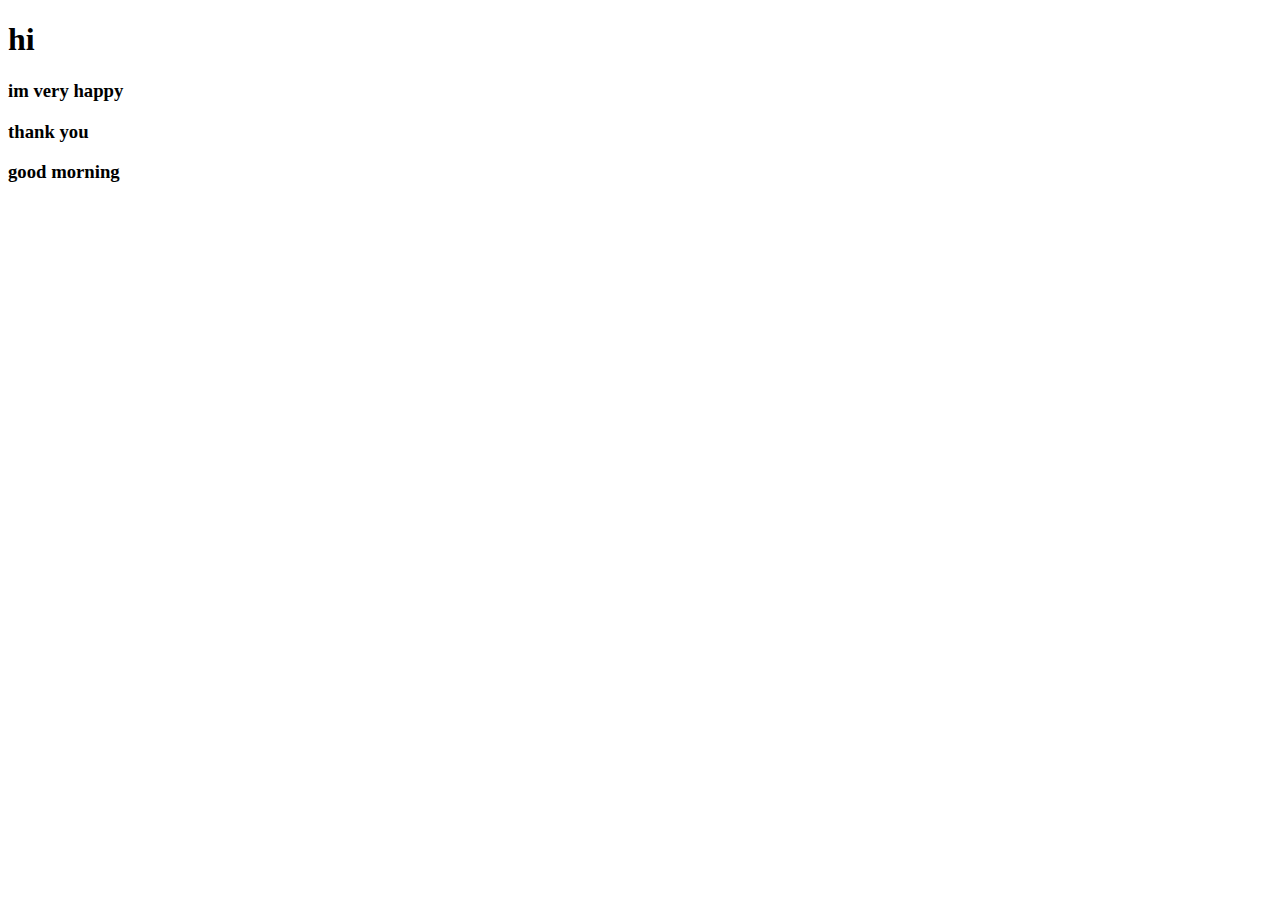
==== js-1.html @ 4069e3ab "Update js-1.html" ====
<!DOCTYPE html>
<html lang="en">
<head>
    <meta charset="UTF-8">
    <meta name="viewport" content="width=device-width, initial-scale=1.0">
    <title>Document</title>
</head>
<body>
    <h1>hi</h1>
    <h3>im very happy</h3>
    <h3>thank you</h3>
    <h3>good morning</h3>
</body> 
</html>
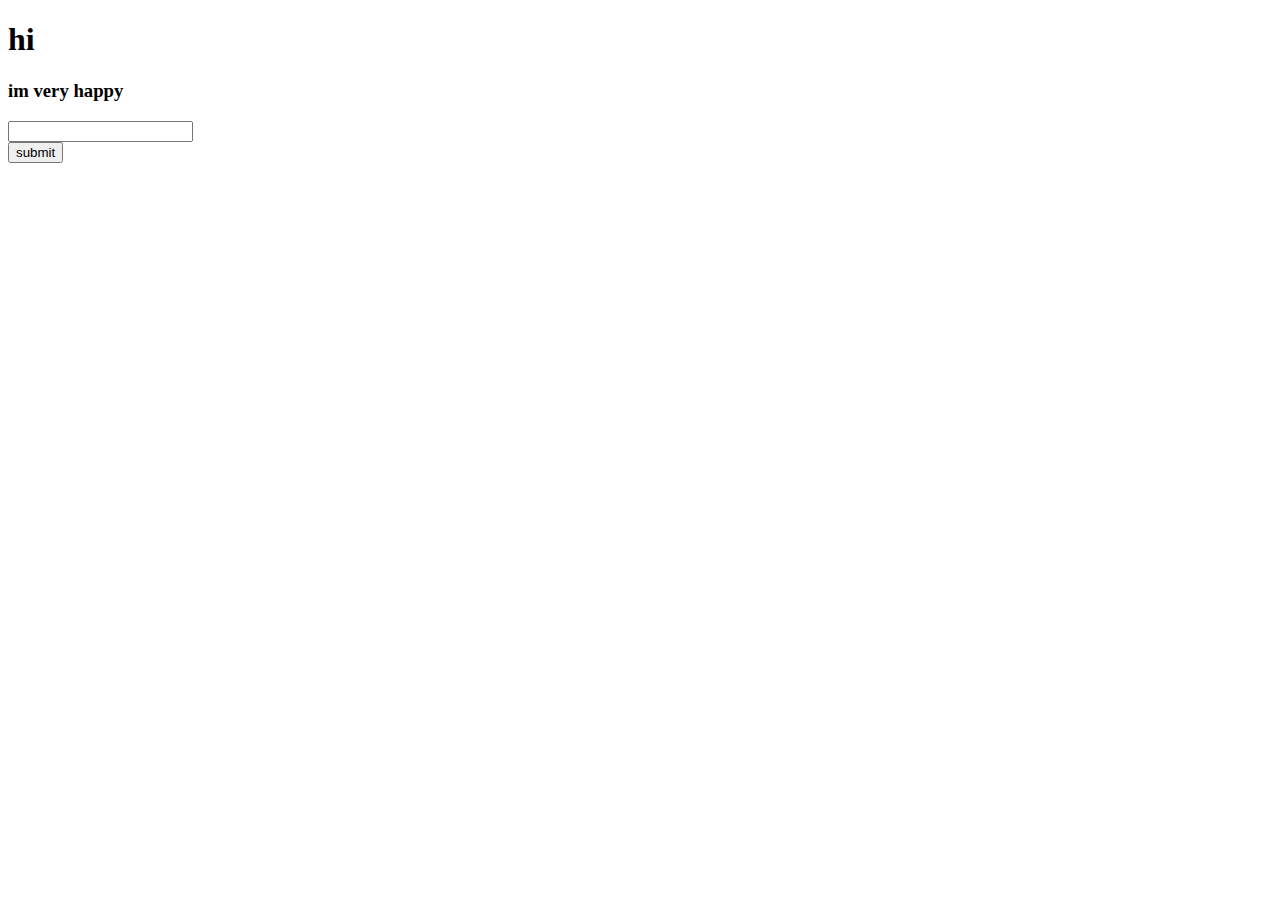
==== commit 1189aee5: "my work is done" ====
--- a/js-1.html
+++ b/js-1.html
@@ -6,9 +6,34 @@
     <title>Document</title>
 </head>
 <body>
+
     <h1>hi</h1>
     <h3>im very happy</h3>
-    <h3>thank you</h3>
-    <h3>good morning</h3>
-</body> 
-</html>
+<input type="text">
+<br>
+
+<button>submit</button>
+
+
+
+
+
+
+
+
+
+
+
+
+
+
+
+
+
+
+
+
+
+   
+<!-- </body> -->
+</html>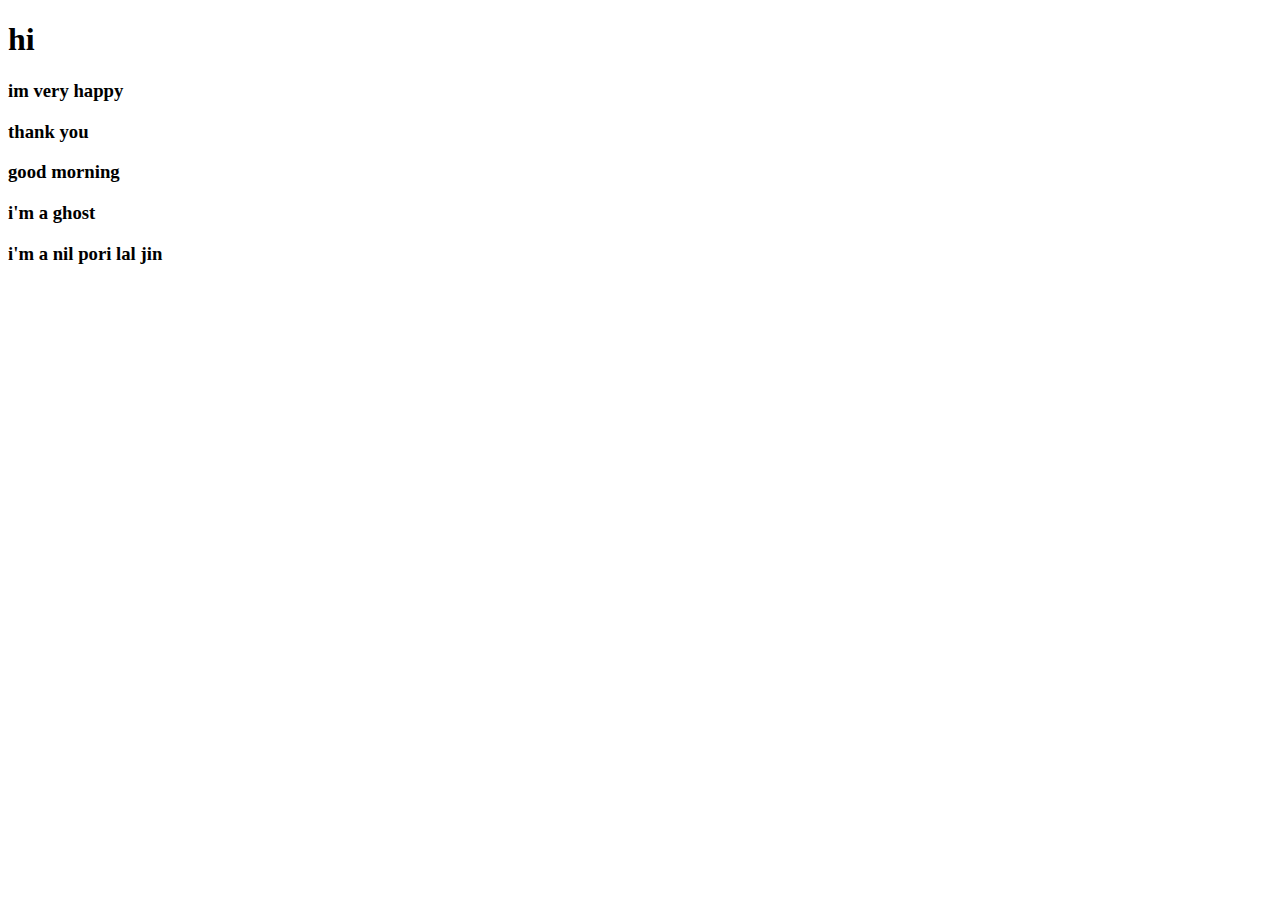
==== commit 0d2c6900: "this time added" ====
--- a/js-1.html
+++ b/js-1.html
@@ -3,16 +3,17 @@
 <head>
     <meta charset="UTF-8">
     <meta name="viewport" content="width=device-width, initial-scale=1.0">
-    <title>Document</title>
+    <title>js-1</title>
 </head>
 <body>
 
+
     <h1>hi</h1>
     <h3>im very happy</h3>
-<input type="text">
-<br>
-
-<button>submit</button>
+    <h3>thank you</h3>
+    <h3>good morning</h3>
+    <h3>i'm a ghost</h3>
+<h3>i'm a nil pori lal jin</h3>
 
 
 
@@ -32,8 +33,7 @@
 
 
 
+    
 
-
-   
-<!-- </body> -->
-</html>+</body> 
+</html>
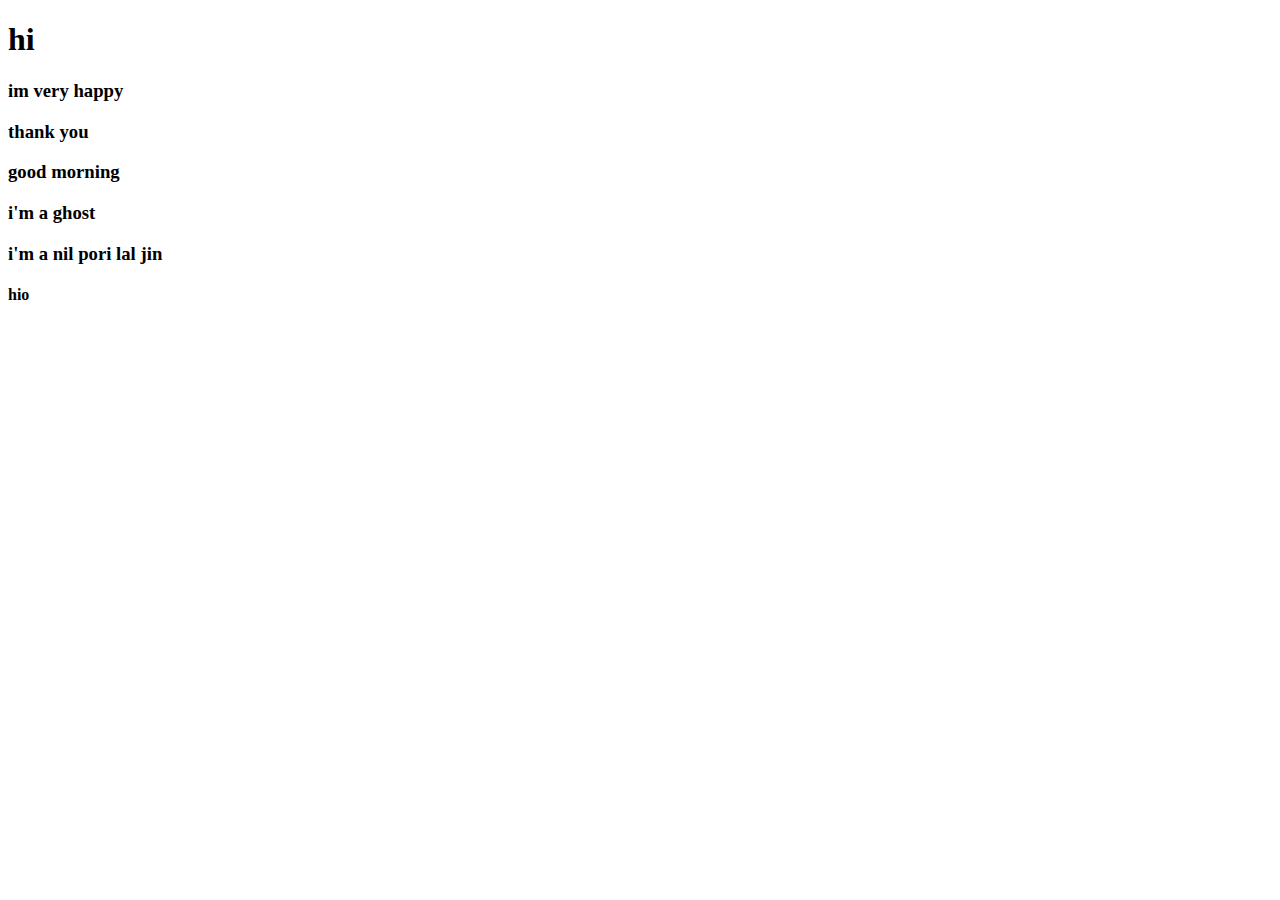
==== commit 90014433: "git added succes" ====
--- a/js-1.html
+++ b/js-1.html
@@ -13,7 +13,8 @@
     <h3>thank you</h3>
     <h3>good morning</h3>
     <h3>i'm a ghost</h3>
-<h3>i'm a nil pori lal jin</h3>
+<h3>i'm a nil pori lal jin</h3> 
+<h4>hio</h4>
 
 
 
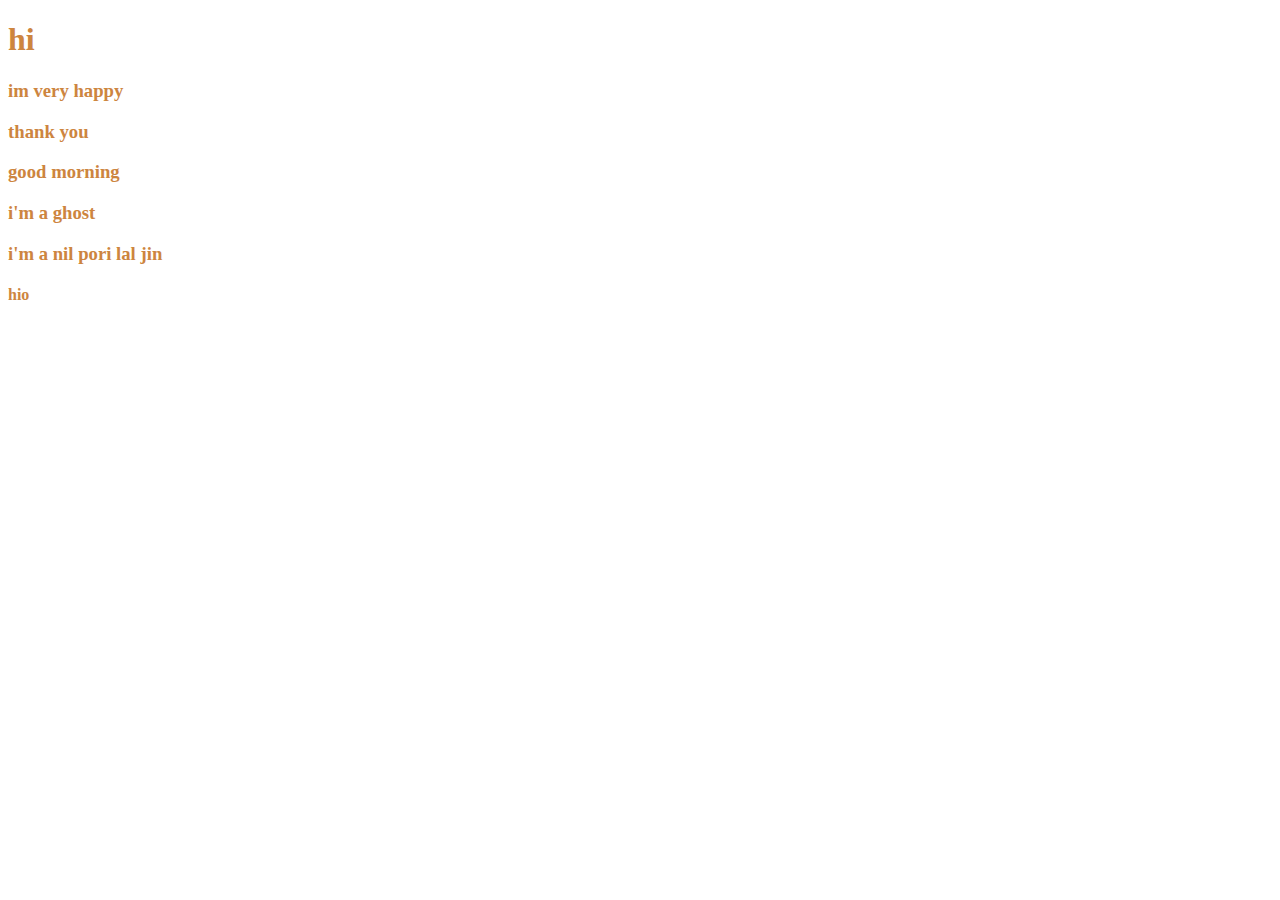
==== commit f85666fd: "succes" ====
--- a/js-1.html
+++ b/js-1.html
@@ -4,6 +4,7 @@
     <meta charset="UTF-8">
     <meta name="viewport" content="width=device-width, initial-scale=1.0">
     <title>js-1</title>
+    <link rel="stylesheet" href="js-1.css">
 </head>
 <body>
 
--- a/js-1.css
+++ b/js-1.css
@@ -0,0 +1 @@
+body{color:peru;}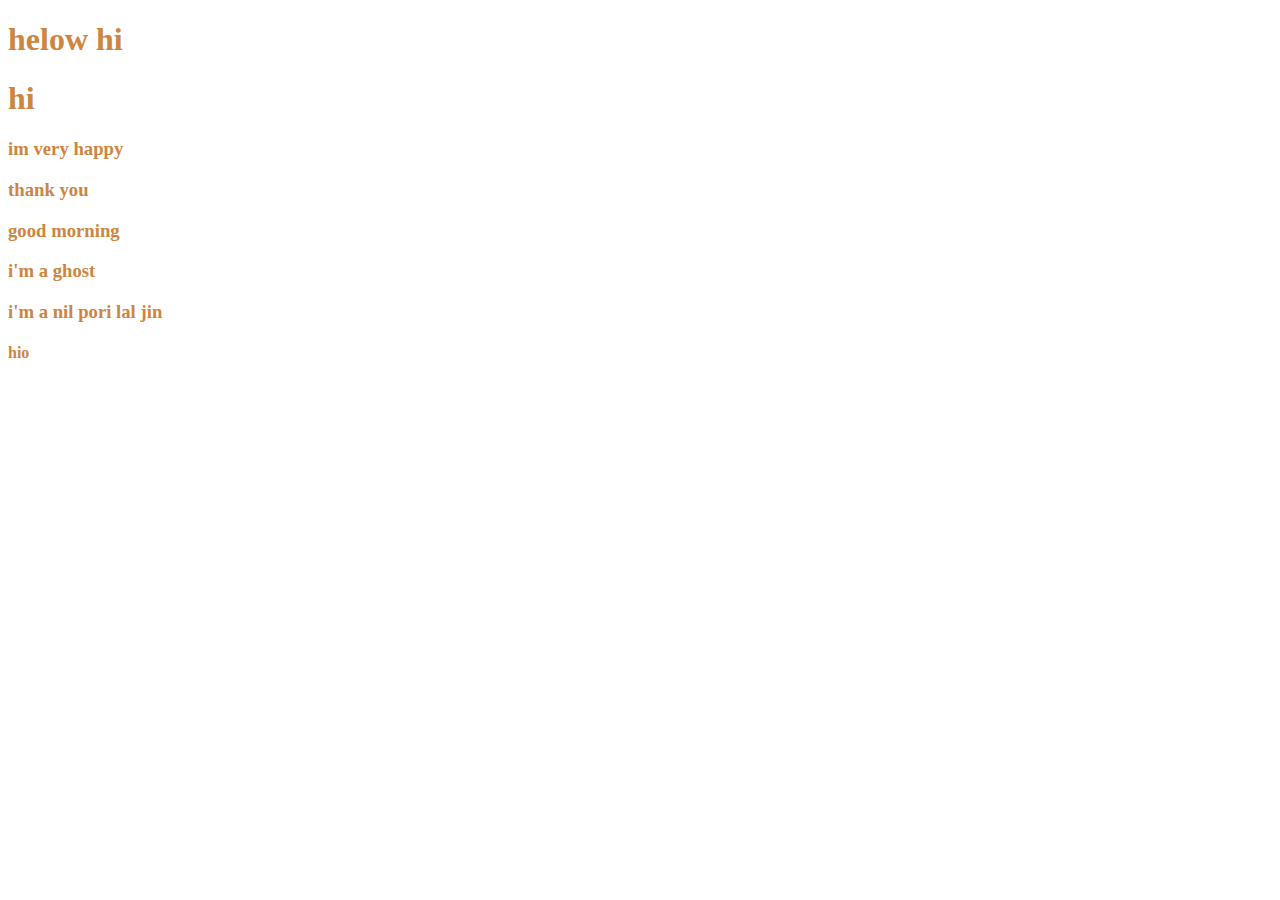
==== commit eebe7127: "succes" ====
--- a/js-1.html
+++ b/js-1.html
@@ -7,7 +7,7 @@
     <link rel="stylesheet" href="js-1.css">
 </head>
 <body>
-
+<h1>helow hi</h1>
 
     <h1>hi</h1>
     <h3>im very happy</h3>
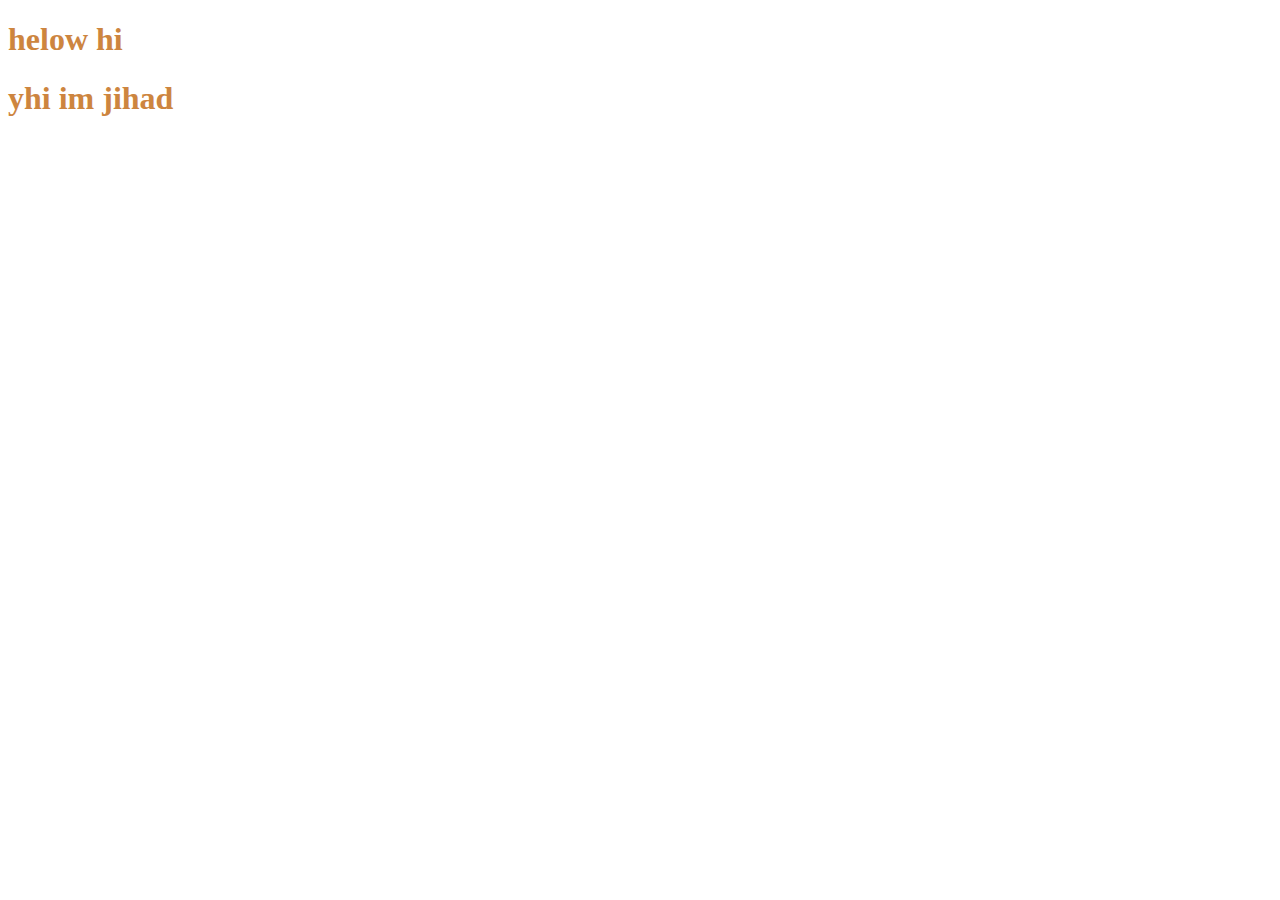
==== commit 0b583ae7: "succes" ====
--- a/js-1.html
+++ b/js-1.html
@@ -9,14 +9,8 @@
 <body>
 <h1>helow hi</h1>
 
-    <h1>hi</h1>
-    <h3>im very happy</h3>
-    <h3>thank you</h3>
-    <h3>good morning</h3>
-    <h3>i'm a ghost</h3>
-<h3>i'm a nil pori lal jin</h3> 
-<h4>hio</h4>
-
+  <h1>yhi im jihad
+  </h1>
 
 
 
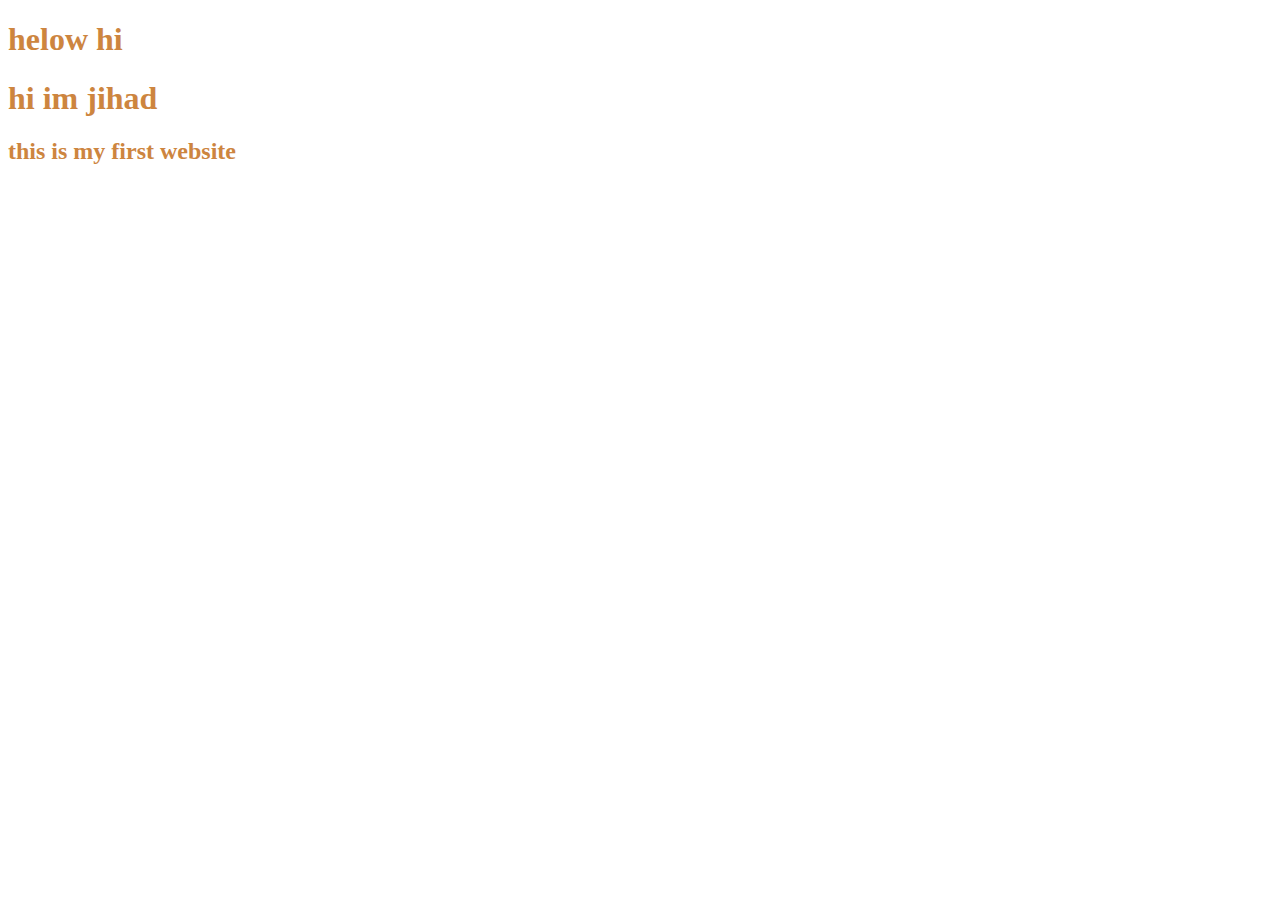
==== commit c7c4770c: "js-1" ====
--- a/js-1.html
+++ b/js-1.html
@@ -9,8 +9,9 @@
 <body>
 <h1>helow hi</h1>
 
-  <h1>yhi im jihad
+  <h1>hi im jihad
   </h1>
+  <h2>this is my first website</h2>
 
 
 
